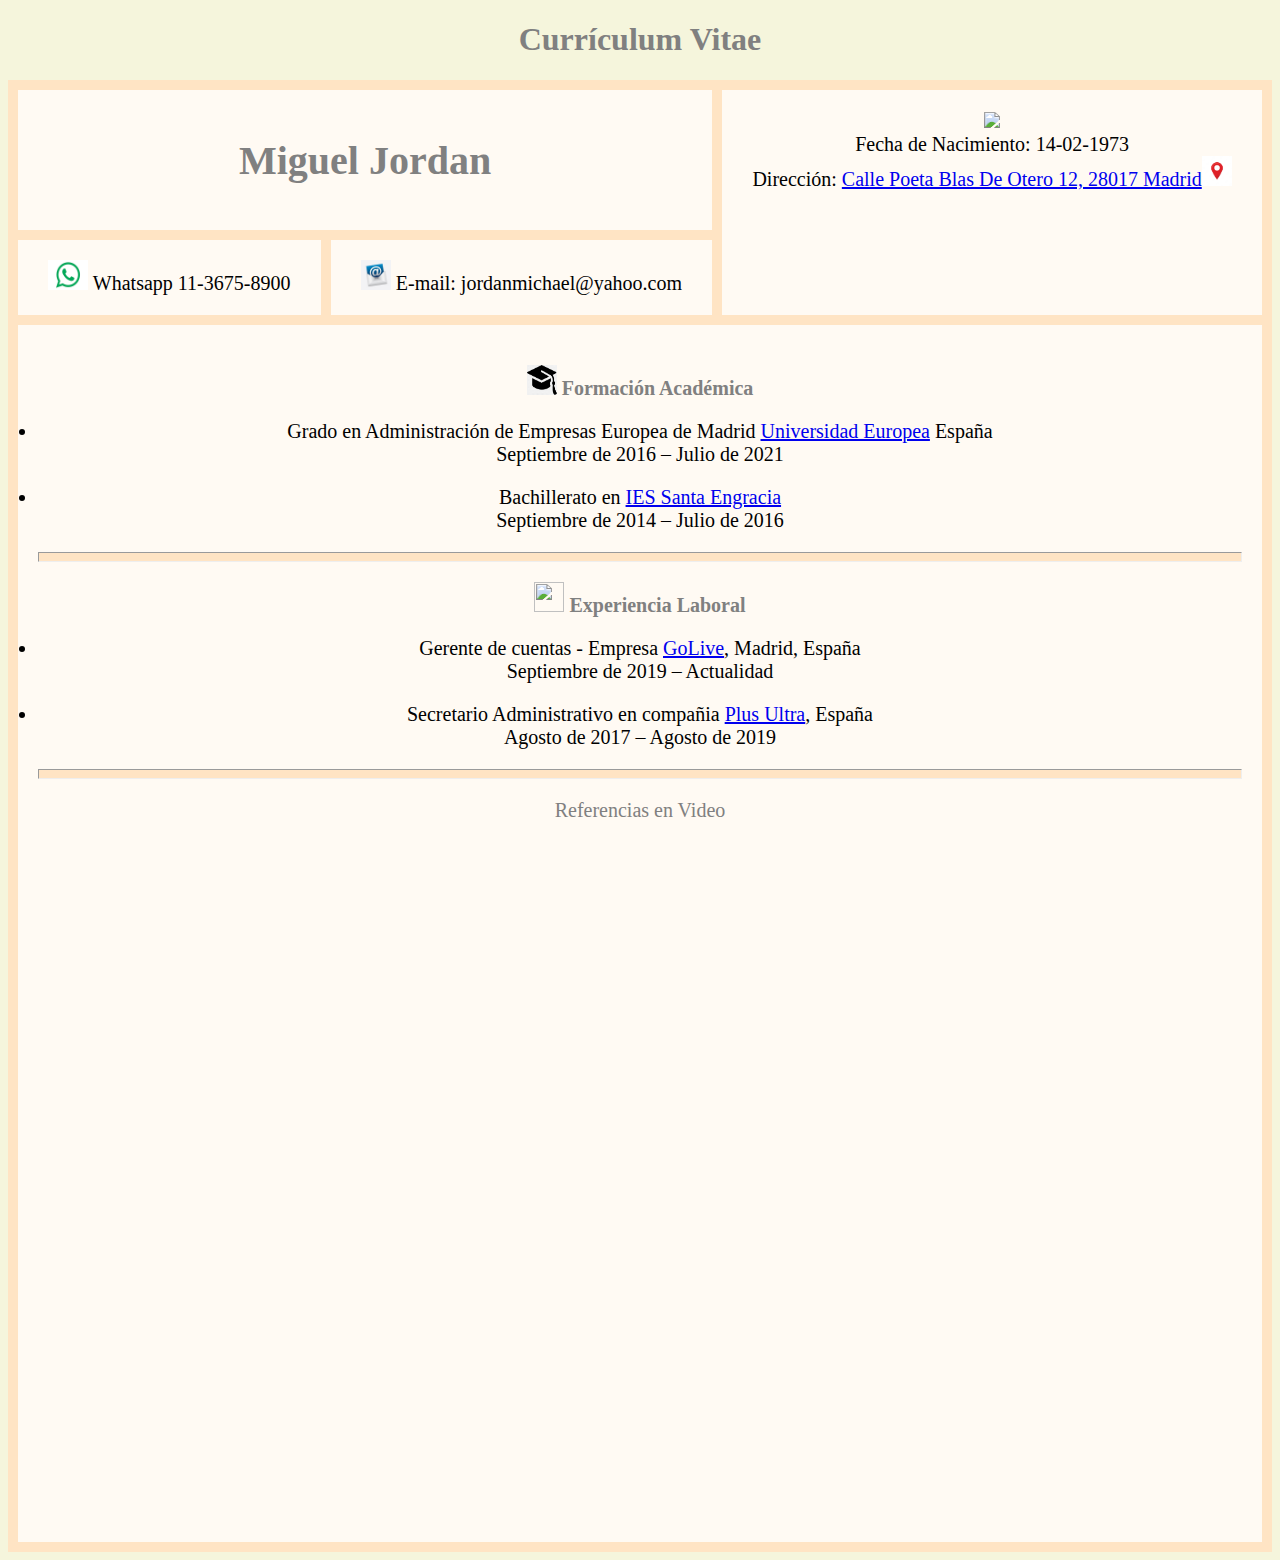
==== ProyectoFinal/index.html @ 3a65e7c3 "segunda escritura en el repositorio" ====
<!DOCTYPE html>
<html>
<head>
    <title>Curriculum Vitae de Miguel Jordan</title>
<style>
    body {background-color: beige; } 
    p{color: gray;}
    h1{color: gray;}
.grid-container {
  display: grid;
  gap: 10px;
  background-color: bisque;
  padding: 10px;
}

.grid-item {
  background-color: rgba(255, 255, 255, 0.8);
  text-align: center;
  padding: 20px;
  font-size: 20px;
}

.item1 {
  grid-column: 1 / span 2;
  grid-row: 1;
}

.item2 {
  grid-column: 3;
  grid-row: 1 / span 2;
}

.item5 {
  grid-column: 1 / span 3;
  grid-row: 3;
}

</style>
</head>
<body>

<h1 align="center">Currículum Vitae</h1>

<div class="grid-container">
    <div class="grid-item item1"><h1> Miguel Jordan</h1></div>
     <div class="grid-item item2"><img src="https://randomuser.me/api/portraits/men/82.jpg" ><br>
        Fecha de Nacimiento: 14-02-1973 <br>
        Dirección: <a href="https://goo.gl/maps/GTPhfJJJMbkGFTjd8">Calle Poeta Blas De Otero 12, 28017 Madrid</a><img src="[data-uri]" 
        width="30" height="30">
    </div>
    <div class="grid-item item3"> <img src="[data-uri]" 
    width="40" height="30">
     Whatsapp 11-3675-8900
    </div>  
    <div class="grid-item item4"><img src="[data-uri]" 
    width="30" height="30"> E-mail: jordanmichael@yahoo.com
    </div>
    <div class="grid-item item5"><p> <img src="[data-uri]" 
    width="30" height="30"> <b>    Formación Académica </b></p>
        <p><li>Grado en Administración de Empresas
             Europea de Madrid <a href="https://universidadeuropea.com/grado-administracion-direccion-empresas-madrid/">Universidad Europea</a> España <br>
            Septiembre de 2016 – Julio de 2021 </li>
        </p>
        <p><li>Bachillerato en <a href="https://iessantaengracia.org/"> IES Santa Engracia </a><br>
            Septiembre de 2014 – Julio de 2016</li>
        </p> 
        <hr style="height:8px; color: bisque; background-color: bisque;" />
         <p><img src="https://encrypted-tbn0.gstatic.com/images?q=tbn:ANd9GcTFHhtficAvzNeASY3KT-vVj4-VRsQUoto3ZA&usqp=CAU" 
        width="30" height="30">    <b>Experiencia Laboral</b>
        </p>
        <p><li>
            Gerente de cuentas - Empresa <A href="https://www.onegolive.com/">GoLive</A>, Madrid, España <br>
            Septiembre de 2019 – Actualidad</li>
        </p> 
        <p><li>
            Secretario Administrativo en compañia <a href="https://plusultra.com/">Plus Ultra</a>, España <br>
             Agosto de 2017 – Agosto de 2019</li>
        </p> 
        <hr style="height:8px; color:bisque; background-color: bisque;"/>
        <p>Referencias en Video</p>
        <p><iframe width="560" height="315" src="https://www.youtube.com/embed/IyIjYuF_HUo" title="YouTube video player" frameborder="0" allow="accelerometer; autoplay; clipboard-write; encrypted-media; gyroscope; picture-in-picture; web-share" allowfullscreen></iframe></p>
         <p><iframe width="560" height="315" src="https://www.youtube.com/embed/TCngF1hq_MY" title="YouTube video player" frameborder="0" allow="accelerometer; autoplay; clipboard-write; encrypted-media; gyroscope; picture-in-picture; web-share" allowfullscreen></iframe></p>
    </div>
    
</div>


</body>
</html>
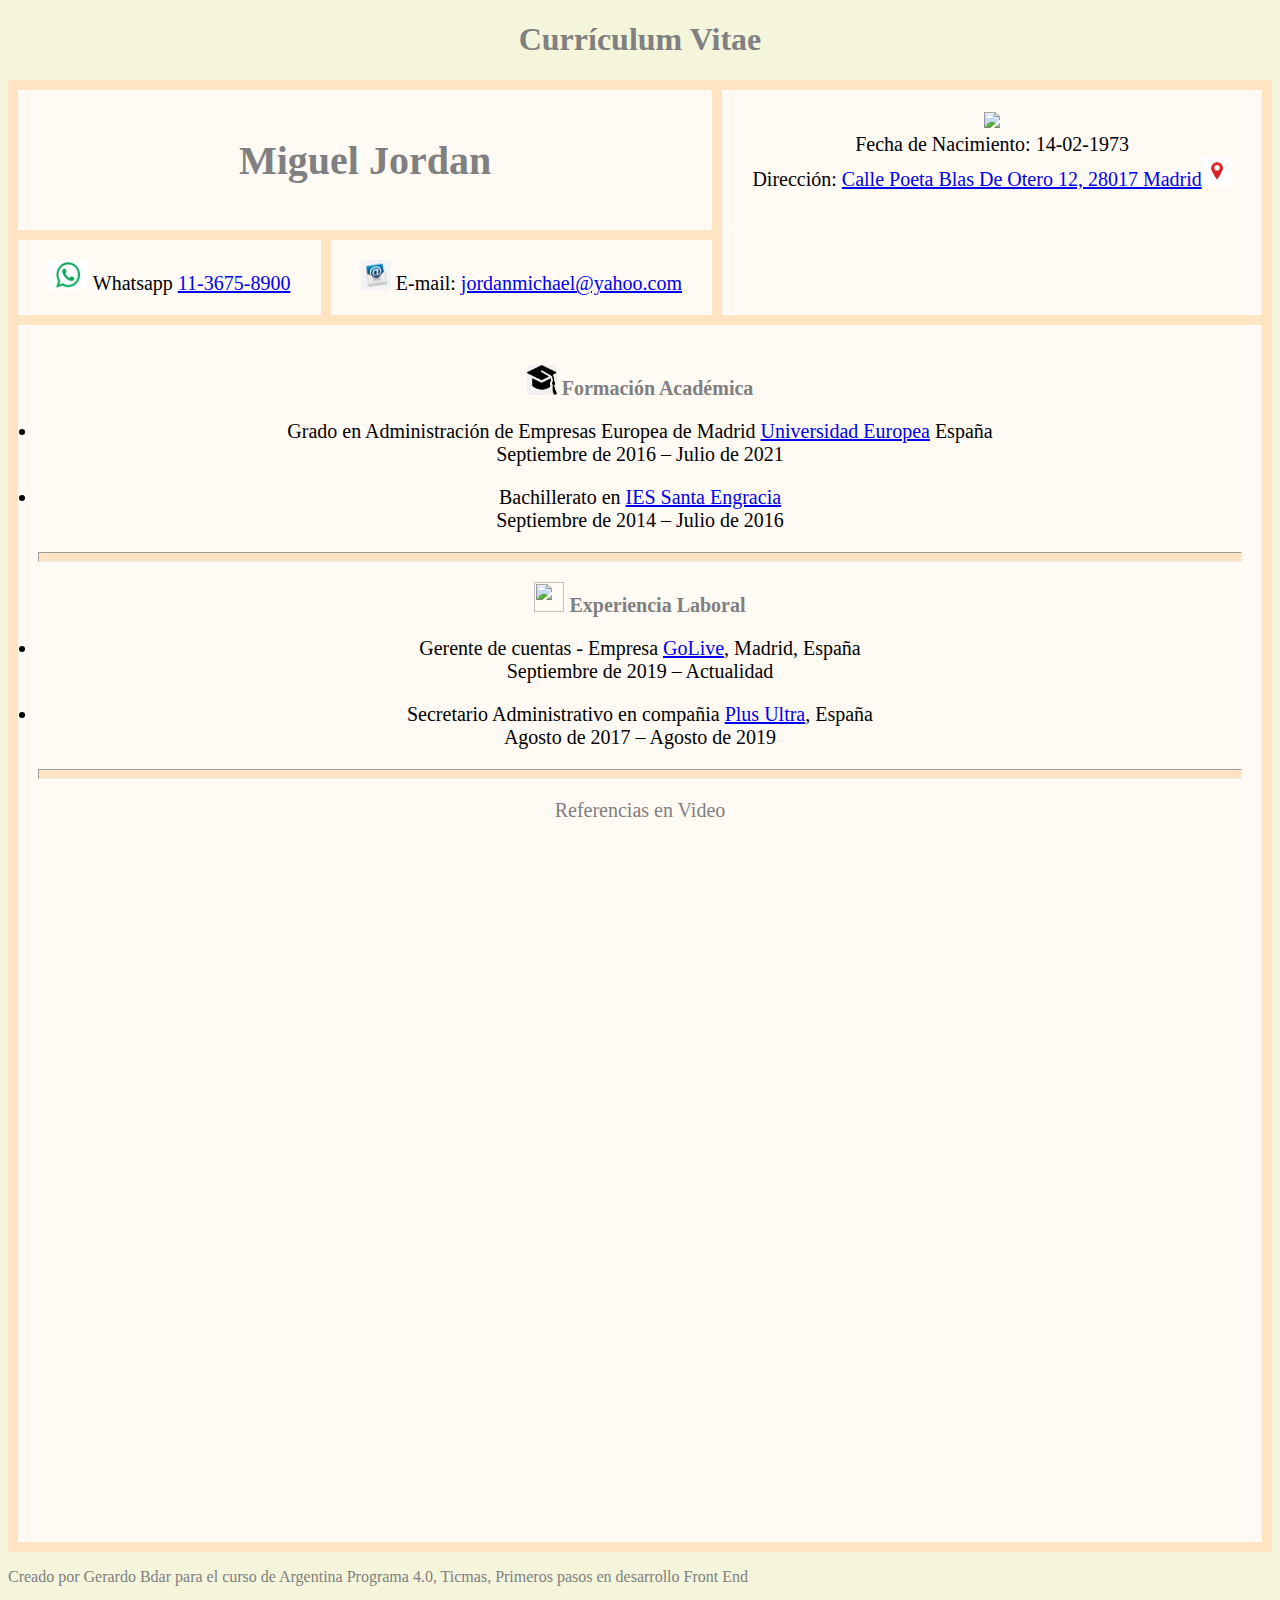
==== commit cc8988b5: "initial project version" ====
--- a/ProyectoFinal/index.html
+++ b/ProyectoFinal/index.html
@@ -12,35 +12,29 @@
   background-color: bisque;
   padding: 10px;
 }
-
 .grid-item {
   background-color: rgba(255, 255, 255, 0.8);
   text-align: center;
   padding: 20px;
   font-size: 20px;
 }
-
 .item1 {
   grid-column: 1 / span 2;
   grid-row: 1;
 }
-
 .item2 {
   grid-column: 3;
   grid-row: 1 / span 2;
 }
-
 .item5 {
   grid-column: 1 / span 3;
   grid-row: 3;
 }
-
 </style>
 </head>
+
 <body>
-
 <h1 align="center">Currículum Vitae</h1>
-
 <div class="grid-container">
     <div class="grid-item item1"><h1> Miguel Jordan</h1></div>
      <div class="grid-item item2"><img src="https://randomuser.me/api/portraits/men/82.jpg" ><br>
@@ -50,10 +44,10 @@
     </div>
     <div class="grid-item item3"> <img src="[data-uri]" 
     width="40" height="30">
-     Whatsapp 11-3675-8900
+     Whatsapp <a href="https://wa.me/5491136758900">11-3675-8900</a>
     </div>  
     <div class="grid-item item4"><img src="[data-uri]" 
-    width="30" height="30"> E-mail: jordanmichael@yahoo.com
+    width="30" height="30"> E-mail: <a href="mailto:jordanmichael@yahoo.com">jordanmichael@yahoo.com</a>
     </div>
     <div class="grid-item item5"><p> <img src="[data-uri]" 
     width="30" height="30"> <b>    Formación Académica </b></p>
@@ -83,8 +77,8 @@
     </div>
     
 </div>
-
-
+<p>Creado por Gerardo Bdar para el curso de Argentina Programa 4.0, Ticmas,  Primeros pasos en desarrollo Front End </p>
+<!--Todos los datos aqui asignados son ficticios y fueron utilizados para la practica educativa.-->
 </body>
 </html>
 
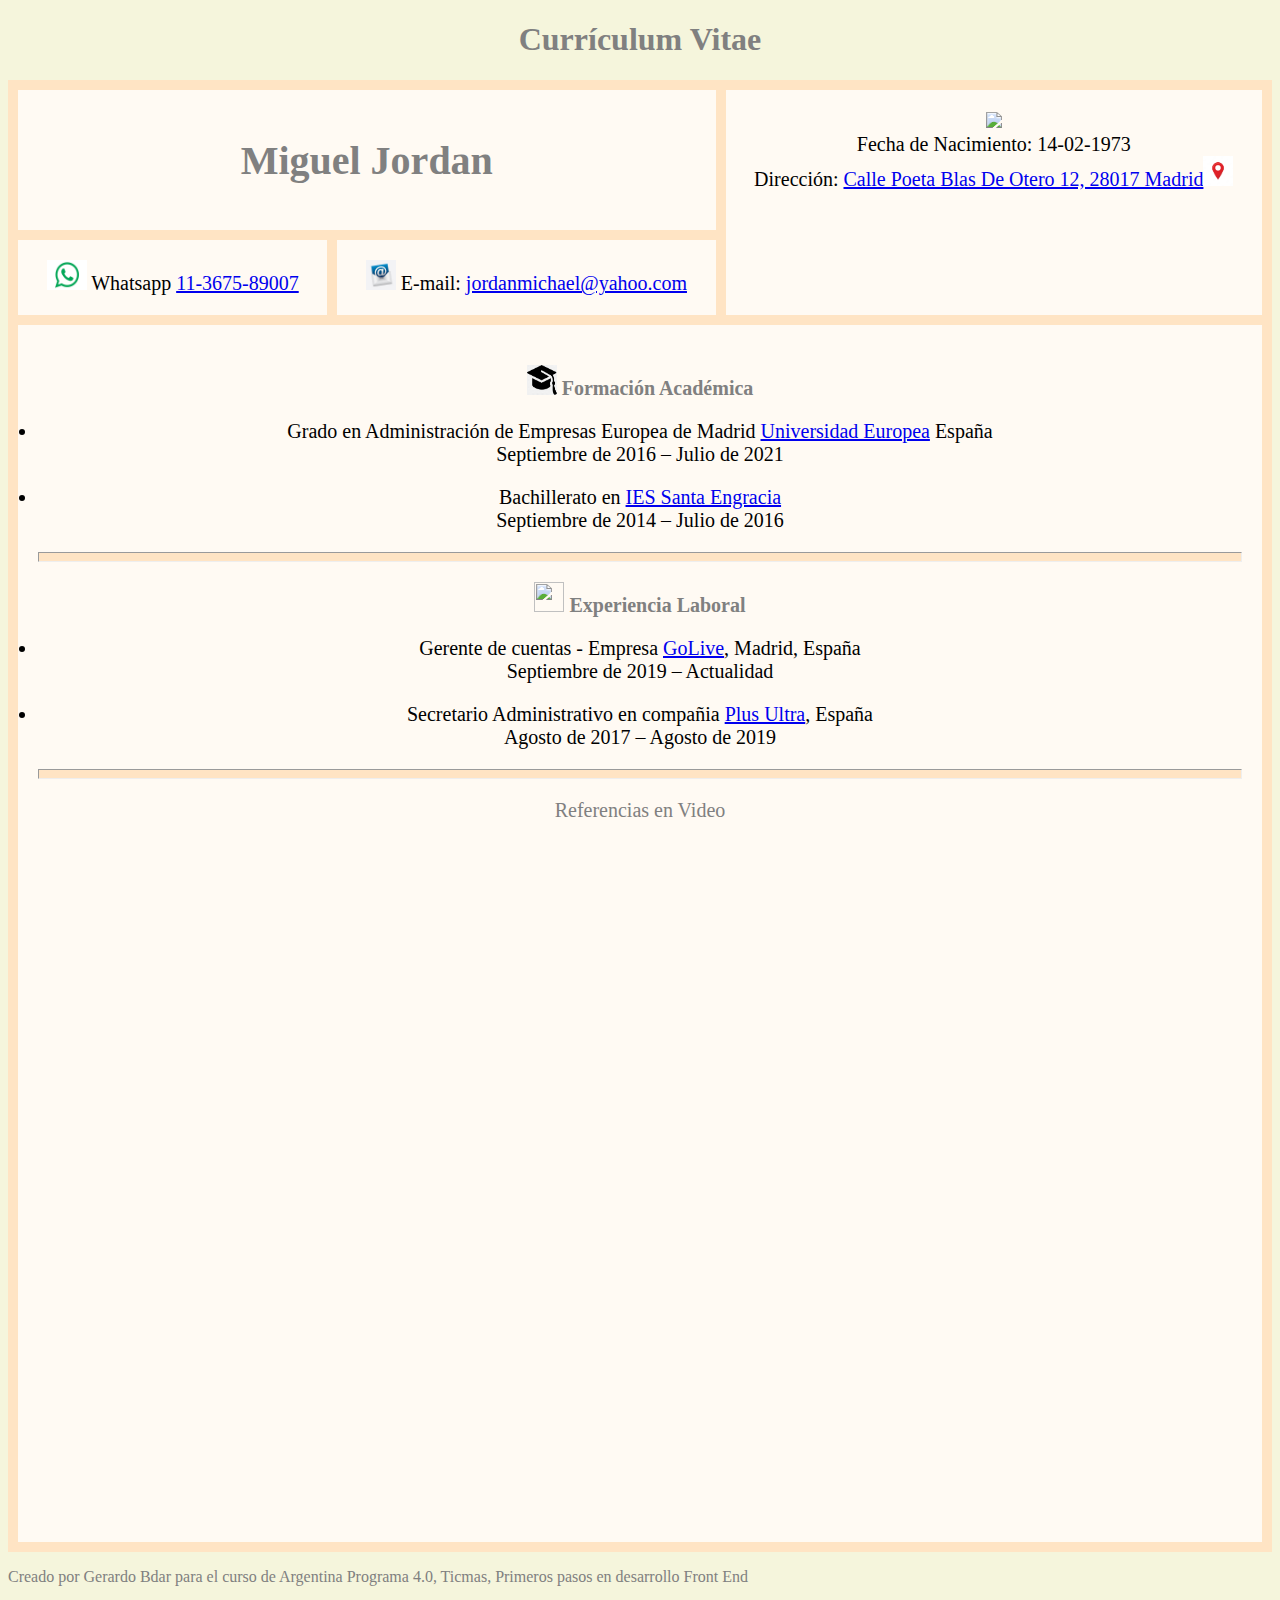
==== commit d747c6a5: "actualizacion numero telefono" ====
--- a/ProyectoFinal/index.html
+++ b/ProyectoFinal/index.html
@@ -44,7 +44,7 @@
     </div>
     <div class="grid-item item3"> <img src="[data-uri]" 
     width="40" height="30">
-     Whatsapp <a href="https://wa.me/5491136758900">11-3675-8900</a>
+     Whatsapp <a href="https://wa.me/5491136758900">11-3675-89007</a>
     </div>  
     <div class="grid-item item4"><img src="[data-uri]" 
     width="30" height="30"> E-mail: <a href="mailto:jordanmichael@yahoo.com">jordanmichael@yahoo.com</a>
